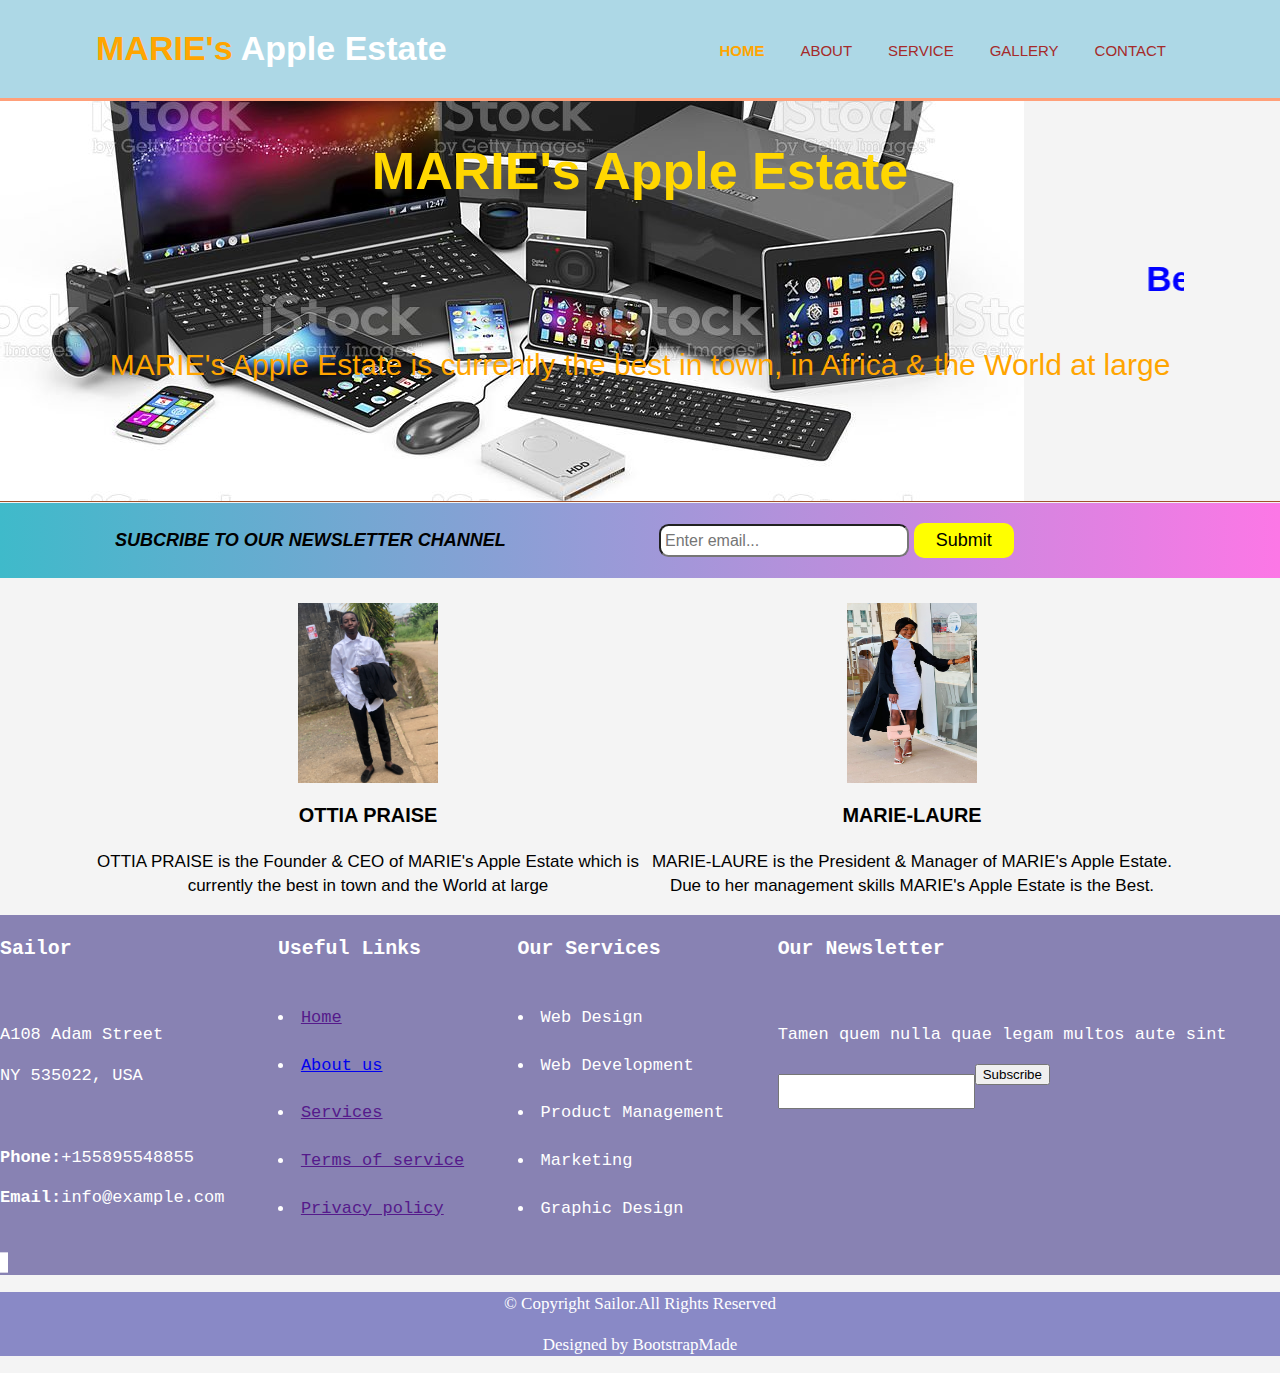
==== index.html @ 416e0014 "Marie Apple Estate" ====
<html lang="en">
<head>
    <meta charset="UTF-8">
    <meta http-equiv="X-UA-Compatible" content="IE=edge">
    <meta name="viewport" content="width=device-width, initial-scale=1.0">
    <title>MARIE's Apple Estate</title>
    <link rel="stylesheet" href="css/style.css">
</head>
<body>
    <header>
        <div class="container">
            <div id="best">
                <h1>
                    <span class="highlight">MARIE's</span> Apple Estate
                </h1>
            </div>
            <nav>
                <ul>
                    <li class="current">
                        <a href="index.html">Home</a>
                    </li>
                    <li>
                        <a href="about.html">About</a>
                    </li>
                    <li>
                        <a href="services.html">Service</a>
                    </li>
                    <li>
                        <a href="gallery.html">Gallery</a>
                    </li>
                    <li>
                        <a href="contact.html">Contact</a>
                    </li>
                    
                </ul>
            </nav>
        </div>
    </header>

    <section id="showcase">
        <div class="container">
            <h1>
                MARIE's Apple Estate
            </h1>
            <div class="MARIE">
                <marquee direction="left">
                    <h3>
                        Best Apple Estate Company in the whole world!!!
                    </h3>
                </marquee>
            </div>
            <p>
                MARIE's Apple Estate is currently the best in town, in Africa & the World at large
            </p>
        </div>
    </section>

    <section id="newsletter">
        <div class="container">
            <label for="pri.html">SUBCRIBE TO OUR NEWSLETTER CHANNEL</label>
            <input type="text" placeholder="Enter email...">
            <button class="button_1">Submit</button>
        </div>
    </section>

    <section id="box">
        <div class="container">
            <div class="love">
                <a href="img/prinzo.JPG"><img src="img/prinzo.JPG" width="140px" height="180px"></a>
                <h3>
                    OTTIA PRAISE
                </h3>
                <p>
                    OTTIA PRAISE is the Founder & CEO of MARIE's Apple Estate which is currently the best in town and the World at large
                </p>
            </div>
            <div class="love">
                <a href="img/mylove.JPG"><img src="img/mylove.JPG" width="130px" height="180px"></a>
                <h3>
                    MARIE-LAURE
                </h3>
                <p>
                    MARIE-LAURE is the President & Manager of MARIE's Apple Estate. Due to her management skills MARIE's Apple Estate is the Best.
                </p>
            </div>
        </div>
    </section>


    <div id="footer">
        <div class="foot">
            <h3>Sailor</h3><br/>
            <p>A108 Adam Street</p>
            <p>NY 535022, USA</p><br/>
            <p><b>Phone:</b>+155895548855</p>
            <p><b>Email:</b>info@example.com</p><br/>
            <div class="icon">
                <i class=" fa fa-brands fa-twitter fa-2x"></i>
                <i class=" fa fa-brands fa-facebook-f fa-2x"></i>
                <i class=" fa fa-brands fa-instagram fa-2x"></i>
                <i class="fa-brands fa-skype fa-2x"></i>
            </div>
        </div>
        <div class="foot1">
            <h3>Useful Links</h3><br/>
            <l>
                <li><a href="">Home</a></li><br/>
              <li><a href="About.html">About us</li><br/></a>
                <li><a href="">Services</a></li><br/>
                <li><a href="">Terms of service</a></li><br/>
                <li><a href="">Privacy policy</a></li>
            </ul>
        </div>
        <div class="foot2">
            <h3>Our Services</h3><br/>
            <l>
                <li>Web Design</a></li><br/>
                <li>Web Development</li><br/>
                <li>Product Management</li><br/>
                <li>Marketing</li><br/>
                <li>Graphic Design</li>
            </ol>
        </div>
        <div class="foot3">
               <h3>Our Newsletter</h3><br/>
                <p>Tamen quem nulla quae legam multos aute sint</p>
                <div class="take">
                <span class="fill">
               <input type="text" class="foot4" name="" placeholder="">
            </span>
            <div class="fil">
            <button>Subscribe</button>
        </div>
    </div>
        </div>
    </div>
    <div class="foot5">
            <p>&copy Copyright Sailor.All Rights Reserved </p>
            <p>Designed by BootstrapMade</p>
        </div>

</body>
</html>
---- css/style.css ----
body{
    font-family: Arial, Helvetica, sans-serif ;
    line-height: 1.4;
    font-size: 17px;
    margin: 0px;
    padding: 0px;
    background-color: #f4f4f4;
}

/*Global*/
.container{
    width: 85%;
    margin: auto;
    overflow: hidden;
}

ul{
    margin: 0;
    padding: 0;

}

.gray{
    background-color: gray;
    margin-top: 8px;
    padding: 10px;
    margin-bottom: 8px;
    color: wheat;
}


/*header*/
header{
    background: lightblue;
    color: white;
    padding-top: 25px;
    padding-bottom: 25px;
    min-height: 35px;
    border-bottom: lightsalmon 3px solid;
}

header a{
    color: brown;
    text-decoration: none;
    text-transform: uppercase;
    font-size: 15px;
}

header li{
    float: left;
    display: inline;
    padding: 0px 18px 0px 18px;
}

header #best{
    float: left;
}

header #best h1{
    margin: 0;
}

header nav{
    float: right;
    margin-top: 15px;
}

header .highlight, header .current a{
    font-weight: bold;
    color: orange;
}

header a:hover{
    color: chartreuse;
    font-weight: bold;
    
}


/*showcase*/
#showcase{
    min-height: 400px;
    background:url("../img/Showcase.jpg") no-repeat 0 -290px;
    text-align: center;
    color: gold;
    border-bottom: sienna 1px solid;
    margin-bottom: 1px;
}

#showcase h1{
    font-size: 52px;
    font-weight: bold;
    color: gold;
    margin-bottom: 11px;
}

#showcase p{
    font-size: 30px;
    color: orange;
}

.MARIE h3{
    color: blue;
    font-size: 35px;
    margin-bottom: 11px;
}



/*newsletter*/
#newsletter{
    padding: 20px;
    background-image:linear-gradient(to right ,rgb(63, 186, 202), rgb(252, 119, 230));
    color: black;
    text-align: center;
    font-style: italic;
    font-weight: bold;
    
    
}

#newsletter label{
    float: left;
    font-size: 18px;
    margin-top: 5px;
    margin-left: 2px;
}

#newsletter input{
    padding: 4px;
    width: 250px;
    height: 33px;
    box-shadow: inset;
    border-radius: 0.6rem;
    font-size: 16px;
    

}

.button_1{
    border-radius: 10px;
    height: 35px;
    width: 100px;
    background-color: yellow;
    border: none;
    font-size: 18px;
}


/*box*/
#box{
    margin-top: 25px;
}

#box .love{
    float: left;
    width: 50%;
    text-align: center;
}

/*aside*/
aside, #marriage{
    float: right;
    width: 30%;
    margin-top: 12px;
}

/*article*/
article, #main-relationship{
    float: left;
    width: 60%;
    margin-top: 12px;
}

/*showarea*/
#showarea{
    min-height: 400px;
    background:url("../img/Showcase.jpg") no-repeat 0 -290px;
    text-align: center;
    color: yellow;
    border-bottom: sienna 1px solid;
    margin-bottom: 1px;
}

#showarea h5{
    font-size: 30px;
    color: aqua;
    margin-top: 10px;
}

#showarea h1{
    font-size: 40px;
    color: gold;
    margin-bottom: 10px;
    margin-top: 15x;
    text-align: center;
}

#showarea p{
    text-align: center;
    font-size: 29px;
    color: orange;
}

/*forever*/


/*CONTACT*/
.con{ 
    box-shadow: 0px 0px 8px 3px rgba(128, 128, 128, 0.29);
    border-radius: 10px;
    width: 100%;
    display: grid;
    grid-template-columns: 40% 60%;
}
hr{
    width: 30px;
    /* align-self: center; */
    justify-self: center;
    height: 3px;
    background-color: lightblue;
    border-radius: 0.2rem;
}
.cot{
    background-color: rgba(0, 128, 0, 0.61);
    color: white;
    font-family: sans-serif;
    border-top-left-radius: 0.4rem;
    border-bottom-left-radius: 0.4rem;
    
}
.cot1{
    border: 1px solid rgba(172, 255, 47, 0.283);
    border-radius: 0.4rem;
    padding: 10px;
    margin: 10px;
    background-color: rgba(172, 255, 47, 0.283);
    display: flex;
    line-height: 1px;
}

.hid{
    text-align: center;
    font-family: sans-serif;
}

.bip{
    margin-left: 5px;
}


#name{
    width: 100%;
    display: grid;
    grid-template-columns: auto auto;
    margin-bottom: 20px;
}
.email{
    justify-self: right;
}
.subject,.message{
    width: 698px;
    margin-bottom: 20px;
}
.message{
    height: 135px;
}
#name>input{
    width: 320px;
}

.colo{
    background-color: lightgreen;
    width: 110px;
    height: 35px;
    border-radius: 0.4rem;
    border: 1px;
    color: white;
    margin-top: 10px;
}
input{
    padding: 8px;
    /* border-radius: 0px; */
    /* height: 100px; */
}

.con{ 
    box-shadow: 0px 0px 8px 3px rgba(128, 128, 128, 0.29);
    border-radius: 10px;
    width: 100%;
    display: grid;
    grid-template-columns: 40% 60%;
}
.enter{
    border-top-right-radius: 0.4rem;
    border-bottom-right-radius: 0.4rem;
    padding: 20px;
    /* display: grid; */
}
#form{
    display: grid;
    width: 99.7%;
    margin-bottom: 100px;
}


/*footer*/
#footer{
    display: grid;
    grid-template-columns: auto auto auto auto;
    background-color:rgba(71, 61, 139, 0.623) ;
    color: white;
    /* font-family: cursive; */
    /* font-family: fantasy; */
    font-family: monospace;  
}

.foot4{
    margin-top: 10px;
 }
.foot5{
    text-align: center;
    background-color: rgba(0, 0, 139, 0.441);
    color: white;
    font-family: cursive;

}

.take{
    display: flex;
}

.icon>i{
    width: 30px;
    height: 30px;
    border-radius: 0.4rem;
    border: 1px solid;
    background-color: rgba(255, 255, 255, 0.326);
}

.button_9{
    background-color: red;
    color: white;
}
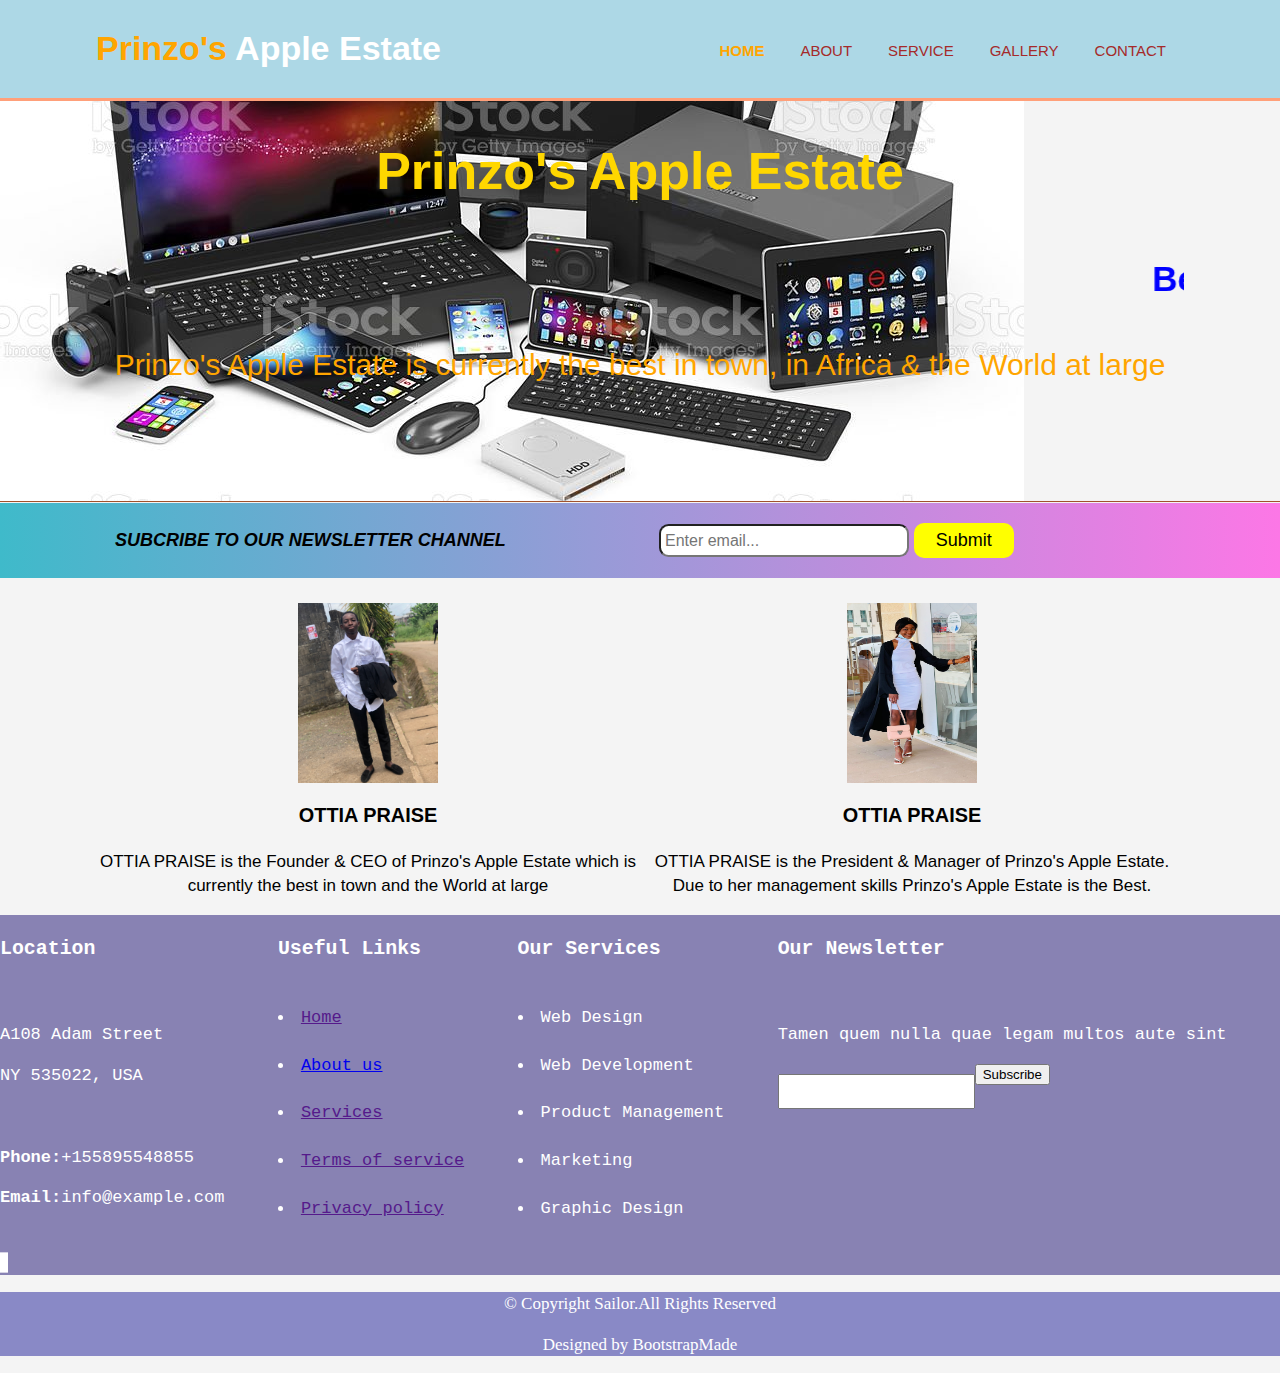
==== commit 9613fc6a: "restructured" ====
--- a/index.html
+++ b/index.html
@@ -3,7 +3,7 @@
     <meta charset="UTF-8">
     <meta http-equiv="X-UA-Compatible" content="IE=edge">
     <meta name="viewport" content="width=device-width, initial-scale=1.0">
-    <title>MARIE's Apple Estate</title>
+    <title>Prinzo's Apple Estate</title>
     <link rel="stylesheet" href="css/style.css">
 </head>
 <body>
@@ -11,7 +11,7 @@
         <div class="container">
             <div id="best">
                 <h1>
-                    <span class="highlight">MARIE's</span> Apple Estate
+                    <span class="highlight">Prinzo's</span> Apple Estate
                 </h1>
             </div>
             <nav>
@@ -40,7 +40,7 @@
     <section id="showcase">
         <div class="container">
             <h1>
-                MARIE's Apple Estate
+                Prinzo's Apple Estate
             </h1>
             <div class="MARIE">
                 <marquee direction="left">
@@ -50,7 +50,7 @@
                 </marquee>
             </div>
             <p>
-                MARIE's Apple Estate is currently the best in town, in Africa & the World at large
+                Prinzo's Apple Estate is currently the best in town, in Africa & the World at large
             </p>
         </div>
     </section>
@@ -71,16 +71,16 @@
                     OTTIA PRAISE
                 </h3>
                 <p>
-                    OTTIA PRAISE is the Founder & CEO of MARIE's Apple Estate which is currently the best in town and the World at large
+                    OTTIA PRAISE is the Founder & CEO of Prinzo's Apple Estate which is currently the best in town and the World at large
                 </p>
             </div>
             <div class="love">
                 <a href="img/mylove.JPG"><img src="img/mylove.JPG" width="130px" height="180px"></a>
                 <h3>
-                    MARIE-LAURE
+                    OTTIA PRAISE
                 </h3>
                 <p>
-                    MARIE-LAURE is the President & Manager of MARIE's Apple Estate. Due to her management skills MARIE's Apple Estate is the Best.
+                    OTTIA PRAISE is the President & Manager of Prinzo's Apple Estate. Due to her management skills Prinzo's Apple Estate is the Best.
                 </p>
             </div>
         </div>
@@ -89,7 +89,7 @@
 
     <div id="footer">
         <div class="foot">
-            <h3>Sailor</h3><br/>
+            <h3>Location</h3><br/>
             <p>A108 Adam Street</p>
             <p>NY 535022, USA</p><br/>
             <p><b>Phone:</b>+155895548855</p>
